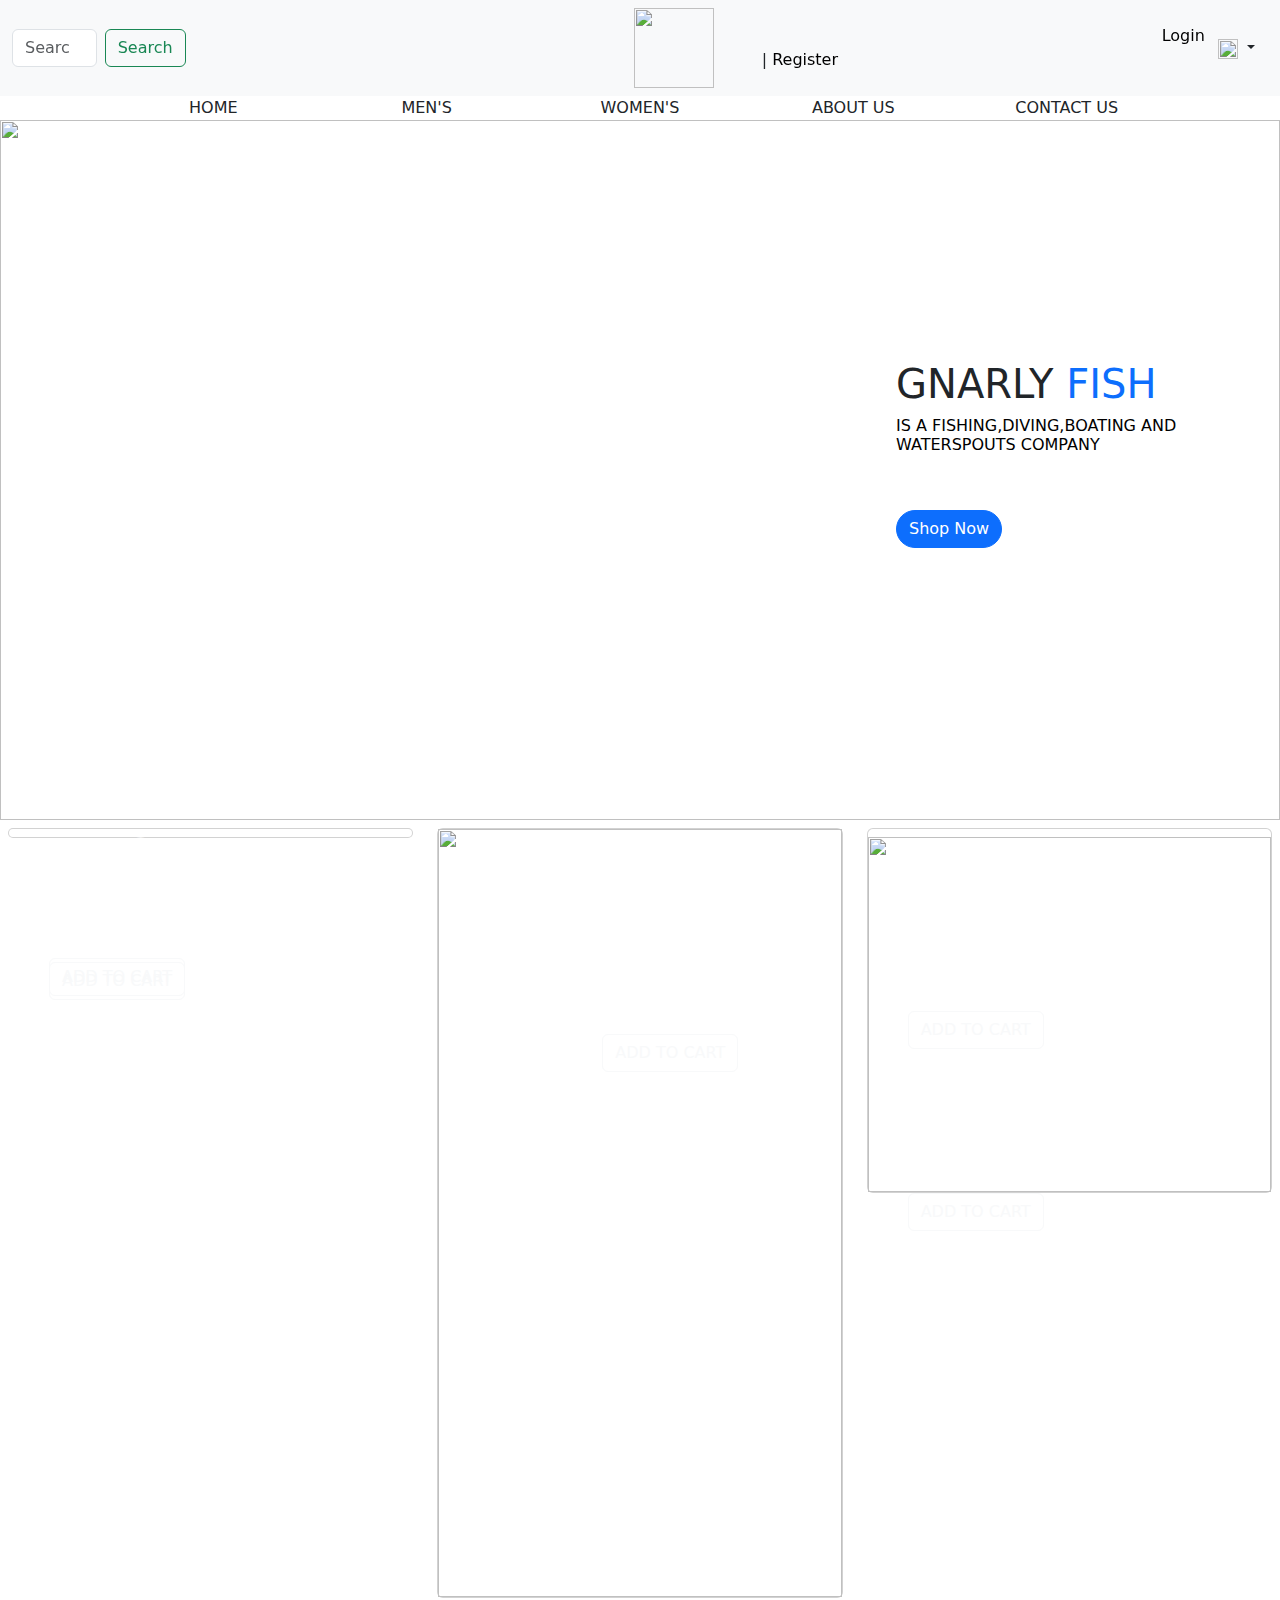
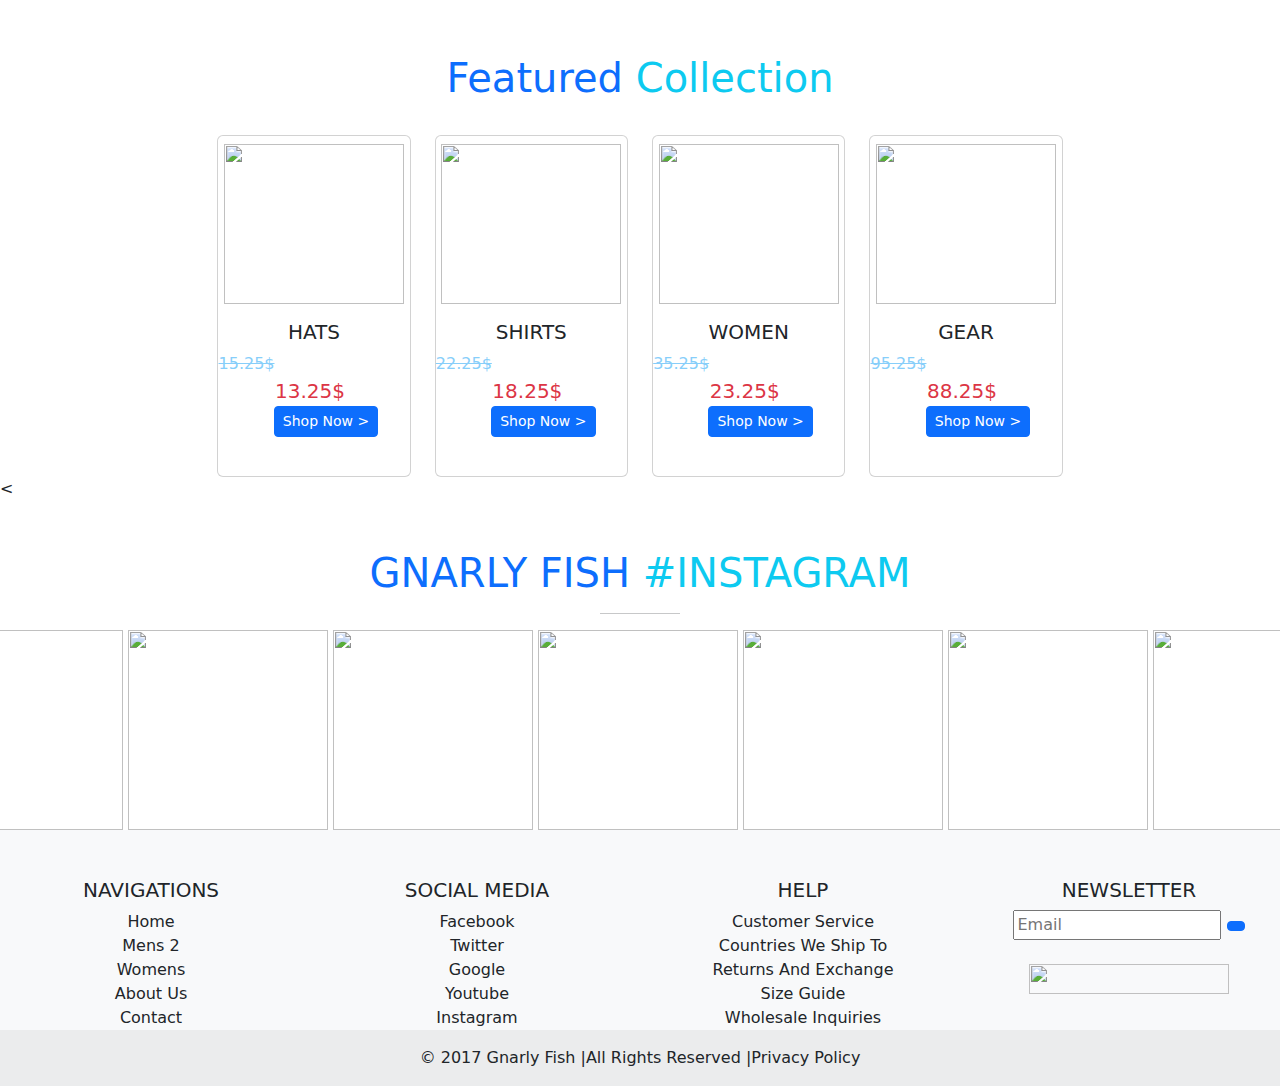
==== index.html @ ace6d42e "renamed to index and style" ====
<!DOCTYPE html>
<html lang="en">

<head>
  <meta charset="UTF-8">
  <meta name="viewport" content="width=device-width, initial-scale=1.0">
  <title>Gnarly Fish</title>
  <!-- favicon -->
  <link rel="icon" type="image/png"
    href="https://img.freepik.com/premium-vector/vector-design-ic-icon-style_822882-22154.jpg">
  <!-- bootstrap -->
  <link href="https://cdn.jsdelivr.net/npm/bootstrap@5.3.3/dist/css/bootstrap.min.css" rel="stylesheet"
    integrity="sha384-QWTKZyjpPEjISv5WaRU9OFeRpok6YctnYmDr5pNlyT2bRjXh0JMhjY6hW+ALEwIH" crossorigin="anonymous">
  <script src="https://cdn.jsdelivr.net/npm/bootstrap@5.3.3/dist/js/bootstrap.bundle.min.js"
    integrity="sha384-YvpcrYf0tY3lHB60NNkmXc5s9fDVZLESaAA55NDzOxhy9GkcIdslK1eN7N6jIeHz"
    crossorigin="anonymous"></script>
  <!-- font aweseome -->
  <link rel="stylesheet" href="https://cdnjs.cloudflare.com/ajax/libs/font-awesome/6.5.2/css/all.min.css"
    integrity="sha512-SnH5WK+bZxgPHs44uWIX+LLJAJ9/2PkPKZ5QiAj6Ta86w+fsb2TkcmfRyVX3pBnMFcV7oQPJkl9QevSCWr3W6A=="
    crossorigin="anonymous" referrerpolicy="no-referrer" />
  <!-- googlefont -->
  <link rel="preconnect" href="https://fonts.googleapis.com">
  <link rel="preconnect" href="https://fonts.gstatic.com" crossorigin>
  <link href="https://fonts.googleapis.com/css2?family=Orbitron:wght@400..900&display=swap" rel="stylesheet">
  <!-- style -->
  <link rel="stylesheet" href="./style.css">
</head>

<body>
  <!-- navbar -->
  <section id="navb">
    <nav class="navbar navbar-expand-lg bg-body-tertiary ">
      <div class="container-fluid sticky-top">
        <form class="d-flex" role="search">
          <input class="form-control me-2" type="search" placeholder="Search" aria-label="Search">
          <button class="btn btn-outline-success" type="submit">Search</button>
        </form>
        <div class="ms-5 ">
          <img style="margin-left: 400px;" width="80px" height="80px"
            src="https://mir-s3-cdn-cf.behance.net/projects/404/b3664d178061509.Y3JvcCw1MjM2LDQwOTYsMjU5LDA.jpg" alt="">
        </div>
        <div class=" ms-5">
          <a style="text-decoration: none; color: black; margin-left: 400px;" href="">Login</a> | <a
            style="text-decoration: none; color: black;" href="">Register</a>
        </div>
        <div class="dropdown">
          <button class="btn  dropdown-toggle" type="button" id="dropdownMenuButton" data-toggle="dropdown"
            aria-haspopup="true" aria-expanded="false">
            <img height="20px" width="20px"
              src="https://encrypted-tbn0.gstatic.com/images?q=tbn:ANd9GcQmXA186cgRwLUvWBy7zyTJbZ5igCa9oe_Clw&" alt="">
          </button>
          <div class="dropdown-menu" aria-labelledby="dropdownMenuButton">
            <a class="dropdown-item" href="#">Action</a>
            <a class="dropdown-item" href="#">Another action</a>
            <a class="dropdown-item" href="#">Something else here</a>
          </div>
        </div>
      </div>
      </div>

    </nav>
    <div class="container-fluid ">
      <div class="row">
        <div class="col-1"></div>
        <div class="col-2">HOME</div>
        <div class="col-2">MEN'S</div>
        <div class="col-2">WOMEN'S</div>
        <div class="col-2">ABOUT US</div>
        <div class="col-2">CONTACT US</div>
      </div>
      <div class="col-1"></div>
    </div>
  </section>
  <!-- banner -->
  <section>
    <img width="100%" height="700px"
      src="https://www.deepseadubai.com/images/blog/plan-dubai-fishing-trip-to-collect.jpg" alt="">
    <div class="overlay">
      <h1 class="text-primary"> <span class="text-dark"> GNARLY</span> FISH </h1>
      <h6> IS A FISHING,DIVING,BOATING AND <br> WATERSPOUTS COMPANY</h6>
      <br>
      <button type="button" class="btn btn-primary rounded-pill mt-4">Shop Now</button>
    </div>

  </section>
  <!-- cards -->
  <div class="container-fluid p-2">
    <div class="row">
      <div class="col-4 ">
        <div class="card ">
          <div class="c1">
            <h1>HATS</h1>
            <label for=""> Lorem ipsum dolor sit amet, consectetur adipisicing elit.</label> <br> <br>
            <button type="button" class="btn btn-outline-light">ADD TO CART</button>
          </div>
          <img width="100%" class="mb-2"
            src="https://thumbs.dreamstime.com/b/portrait-man-wearing-cap-grey-background-digital-composite-96248212.jpg"
            alt="">
          <div class="c2">
            <h1>SHIRTS</h1>
            <label for=""> Lorem ipsum dolor sit amet, consectetur adipisicing elit.</label> <br> <br>
            <button type="button" class="btn btn-outline-light">ADD TO CART</button>
          </div>
          <img
            src="https://img.freepik.com/free-photo/horizontal-shot-handsome-cheerful-man-looks-happily-away-smiles-broadly-wears-casual-black-t-shirt-isolated-white-background-with-blank-copy-space-being-good-mood-laughs-something_273609-57699.jpg"
            alt="">
        </div>
      </div>
      <div class="col-4 ">
        <div class="card text-center">
          <div class="c3">
            <h1>HEAD DEFENSE</h1>
            <label for=""> Lorem ipsum dolor sit amet, consectetur adipisicing elit.</label> <br> <br>
            <button type="button" class="btn btn-outline-light">ADD TO CART</button>
          </div>
          <img height="768px" width="100%"
            src="https://img.freepik.com/premium-photo/vintage-wooden-background-texture-made-old-planks_235573-7620.jpg"
            alt="">

        </div>
      </div>

      <div class="col-4 ">
        <div class="card">
          <div class="c1">
            <h1>GEAR</h1>
            <label for=""> Lorem ipsum dolor sit amet, consectetur adipisicing elit.</label> <br> <br>
            <button type="button" class="btn btn-outline-light">ADD TO CART</button>
          </div>
          <img width="100%" class="mb-2"
            src="https://upload.wikimedia.org/wikipedia/commons/0/0e/Angler_at_devizes_england_arp.jpg" alt="">
          <div class="c2">
            <h1>WOMEN</h1>
            <label for=""> Lorem ipsum dolor sit amet, consectetur adipisicing elit.</label> <br> <br>
            <button type="button" class="btn btn-outline-light">ADD TO CART</button>
          </div>
          <img width="100%" height="355px"
            src="https://roadtrippers.com/wp-content/uploads/2020/10/women-fishing-alaska-6-scaled.jpg" alt="">
        </div>
      </div>
    </div>
  </div>
  <!-- merchandise -->
  <br><br>
  <section>

    <h1 class="text-center text-info"><span class="text-primary"> Featured</span> Collection</h1>
    <hr style="margin-left: 750px; margin-right: 750px;">
    <div class="row justify-content-center">
      <div class="col-2">
        <div class="card align-items-center p-2">
          <img height="160px" width="180px"
            src="https://img.freepik.com/free-photo/simple-white-cap-headwear-accessory_53876-101534.jpg" alt="">
          <div class="card-body fs-6 text-center ">
            <div>
              <div>
                <h5 class="card-title">HATS</h5>
                <div class="ratings text-center ">
                  <i class="fa fa-star rating-color"></i>
                  <i class="fa fa-star rating-color"></i>
                  <i class="fa fa-star rating-color"></i>
                  <i class="fa fa-star rating-color"></i>
                  <i class="fa fa-star"></i>
                </div>
                <label for="" style=" color: lightskyblue;
                 margin-left: -135px; text-decoration: line-through;">15.25$</label>
                <br> <label for="" class="fs-5 me-2 text-danger "> 13.25$</label>
                <button type="button" class="ms-4 btn btn-primary btn-sm  " style="margin-bottom: 15px;">Shop Now
                  ></button>

              </div>
            </div>
          </div>
        </div>
      </div>
      <div class="col-2">
        <div class="card align-items-center p-2">
          <img height="160px" width="180px"
            src="https://yourdesignstore.s3.amazonaws.com/uploads/yds/productImages/full/16639907304364plus-size-tee_website-final.png"
            alt="">
          <div class="card-body fs-6 text-center ">
            <div>
              <div>
                <h5 class="card-title">SHIRTS</h5>
                <div class="ratings text-center ">
                  <i class="fa fa-star rating-color"></i>
                  <i class="fa fa-star rating-color"></i>
                  <i class="fa fa-star rating-color"></i>
                  <i class="fa fa-star rating-color"></i>
                  <i class="fa fa-star"></i>
                </div>
                <label for="" style=" color: lightskyblue;
                 margin-left: -135px; text-decoration: line-through;">22.25$</label>
                <br> <label for="" class="fs-5 me-2 text-danger "> 18.25$</label>
                <button type="button" class="ms-4 btn btn-primary btn-sm  " style="margin-bottom: 15px;">Shop Now
                  ></button>

              </div>
            </div>
          </div>
        </div>
      </div>
      <div class="col-2">
        <div class="card align-items-center p-2">
          <img height="160px" width="180px"
            src="https://images-cdn.ubuy.co.in/634e4b5fcd5ecb5f08216eb8-happy-halloween-shirts-women-funny.jpg" alt="">
          <div class="card-body fs-6 text-center ">
            <div>
              <div>
                <h5 class="card-title">WOMEN</h5>
                <div class="ratings text-center ">
                  <i class="fa fa-star rating-color"></i>
                  <i class="fa fa-star rating-color"></i>
                  <i class="fa fa-star rating-color"></i>
                  <i class="fa fa-star rating-color"></i>
                  <i class="fa fa-star"></i>
                </div>
                <label for="" style=" color: lightskyblue;
                margin-left: -135px; text-decoration: line-through;">35.25$</label>
                <br> <label for="" class="fs-5 me-2 text-danger "> 23.25$</label>
                <button type="button" class="ms-4 btn btn-primary btn-sm  " style="margin-bottom: 15px;">Shop Now
                  ></button>

              </div>
            </div>
          </div>
        </div>
      </div>
      <div class="col-2">
        <div class="card align-items-center p-2">
          <img height="160px" width="180px" src="https://m.media-amazon.com/images/I/71Xs8jrm1vL.jpg" alt="">
          <div class="card-body fs-6 text-center ">
            <div>
              <div>
                <h5 class="card-title">GEAR</h5>
                <div class="ratings text-center ">
                  <i class="fa fa-star rating-color"></i>
                  <i class="fa fa-star rating-color"></i>
                  <i class="fa fa-star rating-color"></i>
                  <i class="fa fa-star rating-color"></i>
                  <i class="fa fa-star"></i>
                </div>
                <label for="" style=" color: lightskyblue;
                margin-left: -135px; text-decoration: line-through;">95.25$</label>
                <br> <label for="" class="fs-5 me-2 text-danger "> 88.25$</label>
                <button type="button" class="ms-4 btn btn-primary btn-sm  " style="margin-bottom: 15px;">Shop Now
                  ></button>

              </div>
            </div>
          </div>
        </div>
      </div>
    </div>


    < </section>
      <br><br>
      <!-- instagram-->
      <section>
        <h1 class="text-center text-info"><span class="text-primary"> GNARLY FISH</span> #INSTAGRAM</h1>
        <hr style="margin-left: 600px; margin-right: 600px;">
        <div class="d-flex justify-content-center  ">
          <img class="img2" height="200px" width="200px"
            src="https://encrypted-tbn0.gstatic.com/images?q=tbn:ANd9GcQQeIcF5-A0uOKon015I3LQzAbjU3KrljpCwQ&" alt="">
          <img class="img2" height="200px" width="200px"
            src="https://encrypted-tbn0.gstatic.com/images?q=tbn:ANd9GcTI25qeI6df1hyvdD7YryzYQ0lmfg858P6exw&" alt="">
          <img class="img2" height="200px" width="200px"
            src="https://encrypted-tbn0.gstatic.com/images?q=tbn:ANd9GcSLreei-gMf05ULOAoA2zq4GA30L53r1t_Et4QryDOeeAc_o6q1YqiWBEFcxu7paGFlnSU&usqp=CAU"
            alt="">
          <img class="img2" height="200px" width="200px"
            src="https://encrypted-tbn0.gstatic.com/images?q=tbn:ANd9GcQQeIcF5-A0uOKon015I3LQzAbjU3KrljpCwQ&" alt="">
          <img class="img2" height="200px" width="200px"
            src="https://encrypted-tbn0.gstatic.com/images?q=tbn:ANd9GcQQeIcF5-A0uOKon015I3LQzAbjU3KrljpCwQ&" alt="">
          <img class="img2" height="200px" width="200px"
            src="https://encrypted-tbn0.gstatic.com/images?q=tbn:ANd9GcQQeIcF5-A0uOKon015I3LQzAbjU3KrljpCwQ&" alt="">
          <img class="img2" height="200px" width="200px"
            src="https://encrypted-tbn0.gstatic.com/images?q=tbn:ANd9GcQQeIcF5-A0uOKon015I3LQzAbjU3KrljpCwQ&" alt="">

        </div>
      </section>

      <!-- Footer -->
      <footer class="bg-body-tertiary text-center">
        <!-- Grid container -->
        <div class="container p-4">
          <!-- Section: Social media -->

          <!-- Section: Form -->
          <section class="">
            <form action="">
              <!--Grid row-->

              <!--Grid column-->
        </div>
        <!--Grid row-->
        </form>
  </section>
  <!-- Section: Form -->


  <!-- Section: Links -->
  <section class="">
    <!--Grid row-->
    <div class="row">
      <!--Grid column-->
      <div class="col-lg-3 col-md-6 mb-4 mb-md-0">
        <h5 class="text-uppercase">NAVIGATIONS</h5>

        <ul class="list-unstyled mb-0">
          <li>
            <a style="text-decoration: none; font-weight: lighter;" class="text-body" href="#!">Home</a>
          </li>
          <li>
            <a style="text-decoration: none; font-weight: lighter;" class="text-body" href="#!">Mens 2</a>
          </li>
          <li>
            <a style="text-decoration: none; font-weight: lighter;" class="text-body" href="#!">Womens</a>
          </li>
          <li>
            <a style="text-decoration: none; font-weight: lighter;" class="text-body" href="#!">About Us</a>
          </li>
          <li>
            <a style="text-decoration: none; font-weight: lighter;" class="text-body" href="#!">Contact</a>
          </li>
        </ul>
      </div>
      <!--Grid column-->

      <!--Grid column-->
      <div class="col-lg-3 col-md-6 mb-4 mb-md-0">
        <h5 class="text-uppercase">SOCIAL MEDIA</h5>

        <ul class="list-unstyled mb-0 fs-9 stytext-decoration-none">
          <li>
            <a style="text-decoration: none; font-weight: lighter;" class="text-body" href="#!"> <i
                class="fa-brands fa-facebook"></i>Facebook</a>
          </li>
          <li>
            <a style="text-decoration: none; font-weight: lighter;" class="text-body" href="#!"><i
                class="fa-brands fa-twitter"></i>Twitter</a>
          </li>
          <li>
            <a style="text-decoration: none; font-weight: lighter;" class="text-body" href="#!"><i
                class="fa-brands fa-google"></i>Google</a>
          </li>
          <li>
            <a style="text-decoration: none; font-weight: lighter;" class="text-body" href="#!"><i
                class="fa-brands fa-youtube"></i>Youtube</a>
          </li>
          <li>
            <a style="text-decoration: none; font-weight: lighter;" class="text-body" href="#!"><i
                class="fa-brands fa-instagram"></i></i>Instagram</a>
          </li>
        </ul>
      </div>
      <!--Grid column-->

      <!--Grid column-->
      <div class="col-lg-3 col-md-6 mb-4 mb-md-0">
        <h5 class="text-uppercase">HELP</h5>

        <ul class="list-unstyled mb-0">
          <li>
            <a style="text-decoration: none; font-weight: lighter;" class="text-body" href="#!">Customer Service</a>
          </li>
          <li>
            <a style="text-decoration: none; font-weight: lighter;" class="text-body" href="#!">Countries We Ship To</a>
          </li>
          <li>
            <a style="text-decoration: none; font-weight: lighter;" class="text-body" href="#!">Returns And Exchange</a>
          </li>
          <li>
            <a style="text-decoration: none; font-weight: lighter;" class="text-body" href="#!">Size Guide</a>
          </li>
          <li>
            <a style="text-decoration: none; font-weight: lighter;" class="text-body" href="#!">Wholesale Inquiries</a>
          </li>
        </ul>
      </div>
      <div class="col-lg-3 col-md-6 mb-4 mb-md-0">
        <h5 class="text-uppercase">NEWSLETTER</h5>

        <ul class="list-unstyled mb-0">
          <li>
            <FORm> <input type="text" placeholder="Email">
              <button data-mdb-ripple-init type="button" class="btn btn-primary btn-sm">
                <i class="fa-solid fa-paper-plane"></i>
              </button>
            </FORm>

          </li>
          <br>
          <li>
            <img height="30px" width="200px"
              src="https://media.licdn.com/dms/image/C4D12AQHiCbqGmSDUWw/article-cover_image-shrink_600_2000/0/1651156227969?e=2147483647&v=beta&t=PeVso3MfeqMB9ENPumD9Olu8ybMxOcSZstsmFQsM-Bo"
              alt="">
          </li>
        </ul>
      </div>
      <!--Grid column-->

      <div class="row d-flex justify-content-center">

  </section>
  <!-- Section: Links -->
  </div>
  <!-- Grid container -->

  <!-- Copyright -->
  <div class="text-center p-3" style="background-color: rgba(0, 0, 0, 0.05);">
    © 2017 Gnarly Fish |All Rights Reserved |Privacy Policy 
    <a class="text-reset fw-bold" href="https://mdbootstrap.com/"></a>
  </div>
  <!-- Copyright -->
  </footer>









</body>

</html>
---- style.css ----
.btn1{
  background-image: url(https://www.deepseadubai.com/images/blog/plan-dubai-fishing-trip-to-collect.jpg);
  background-size: cover;
  height: 300px;
  width: 100%;
        

}
.overlay {
  color: black;
  position: absolute;
  top: 40%;
  left: 70%;

}
.img2{
  margin-right: 5px;
}
.card .c1{
  color: white;
  position: absolute;
  top: 15%;
  left: 40px;
}
.card .c2{
  color: white;
  position: absolute;
  top: 65%;
  left: 40px;
}
.card .c3{
  color: white;
  position: absolute;
  left: 15%;
  top: 10%;

}
.col-2{
  text-align: center;
}
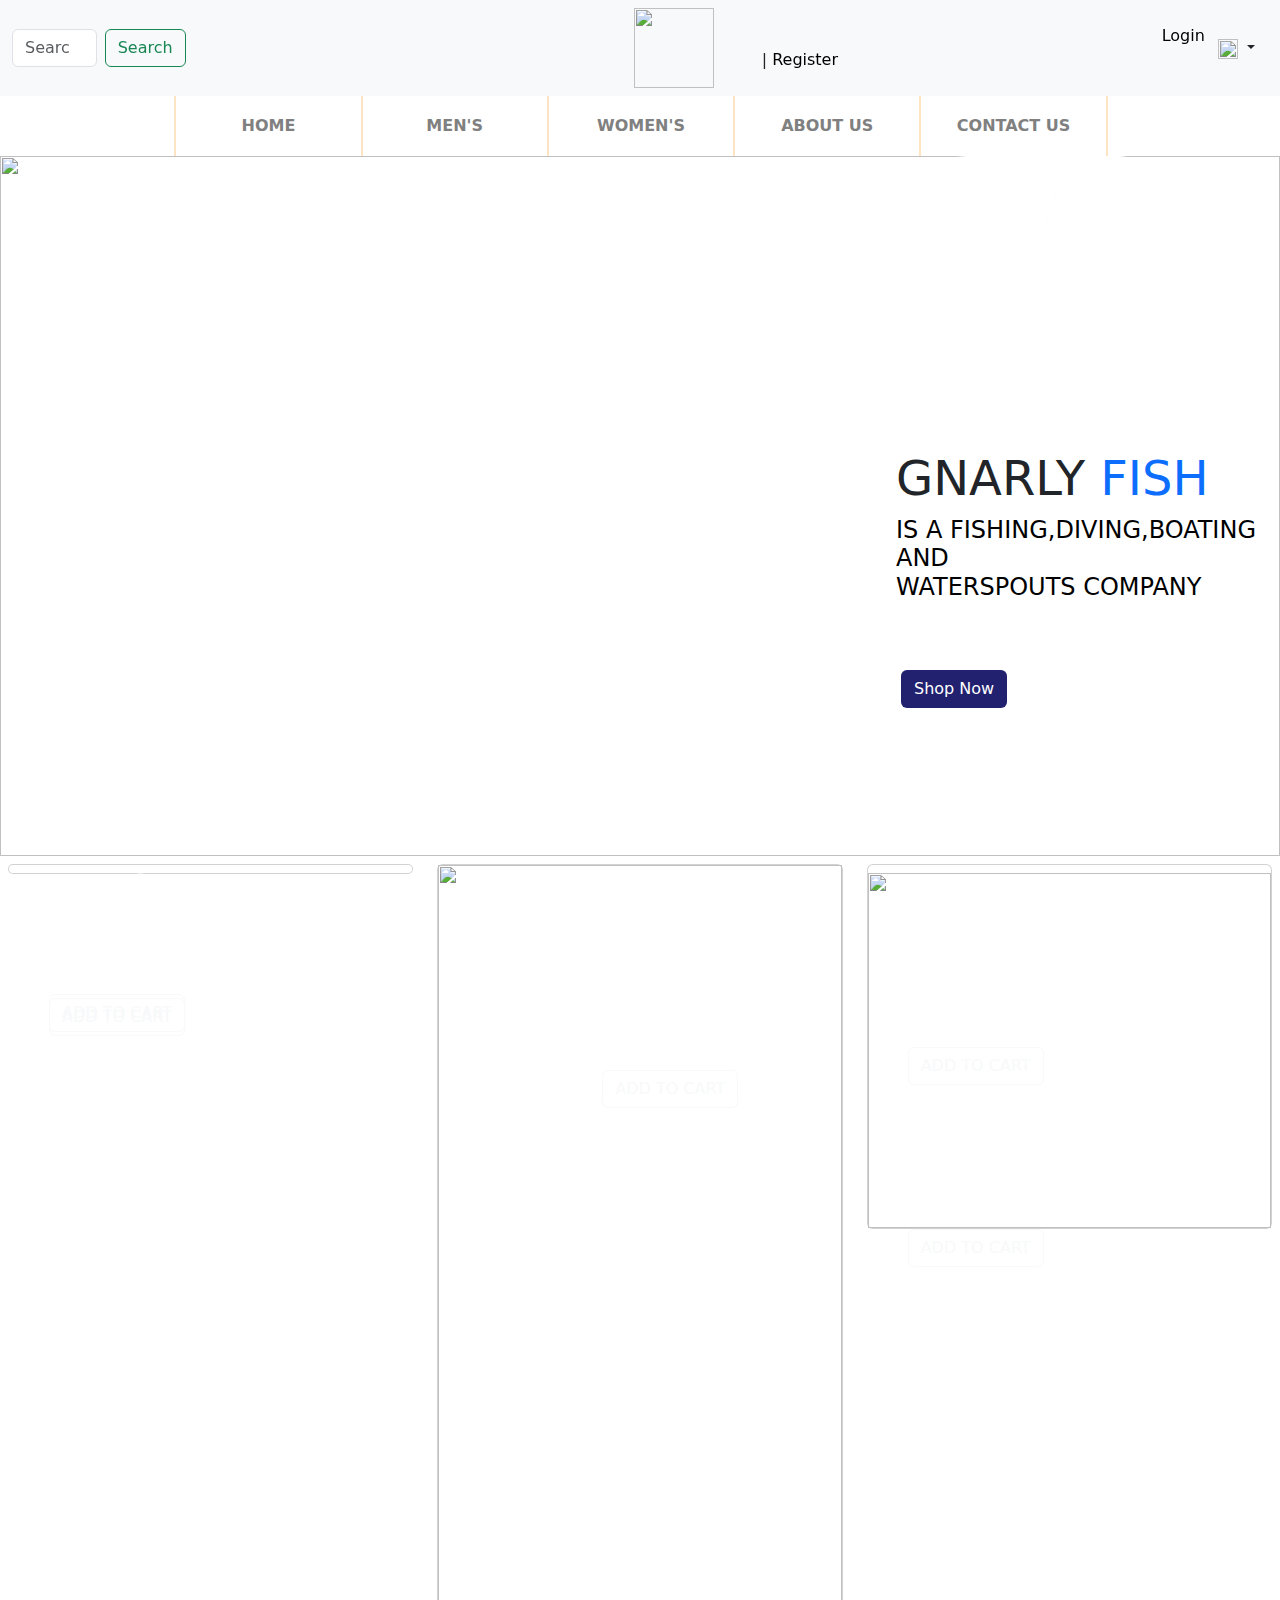
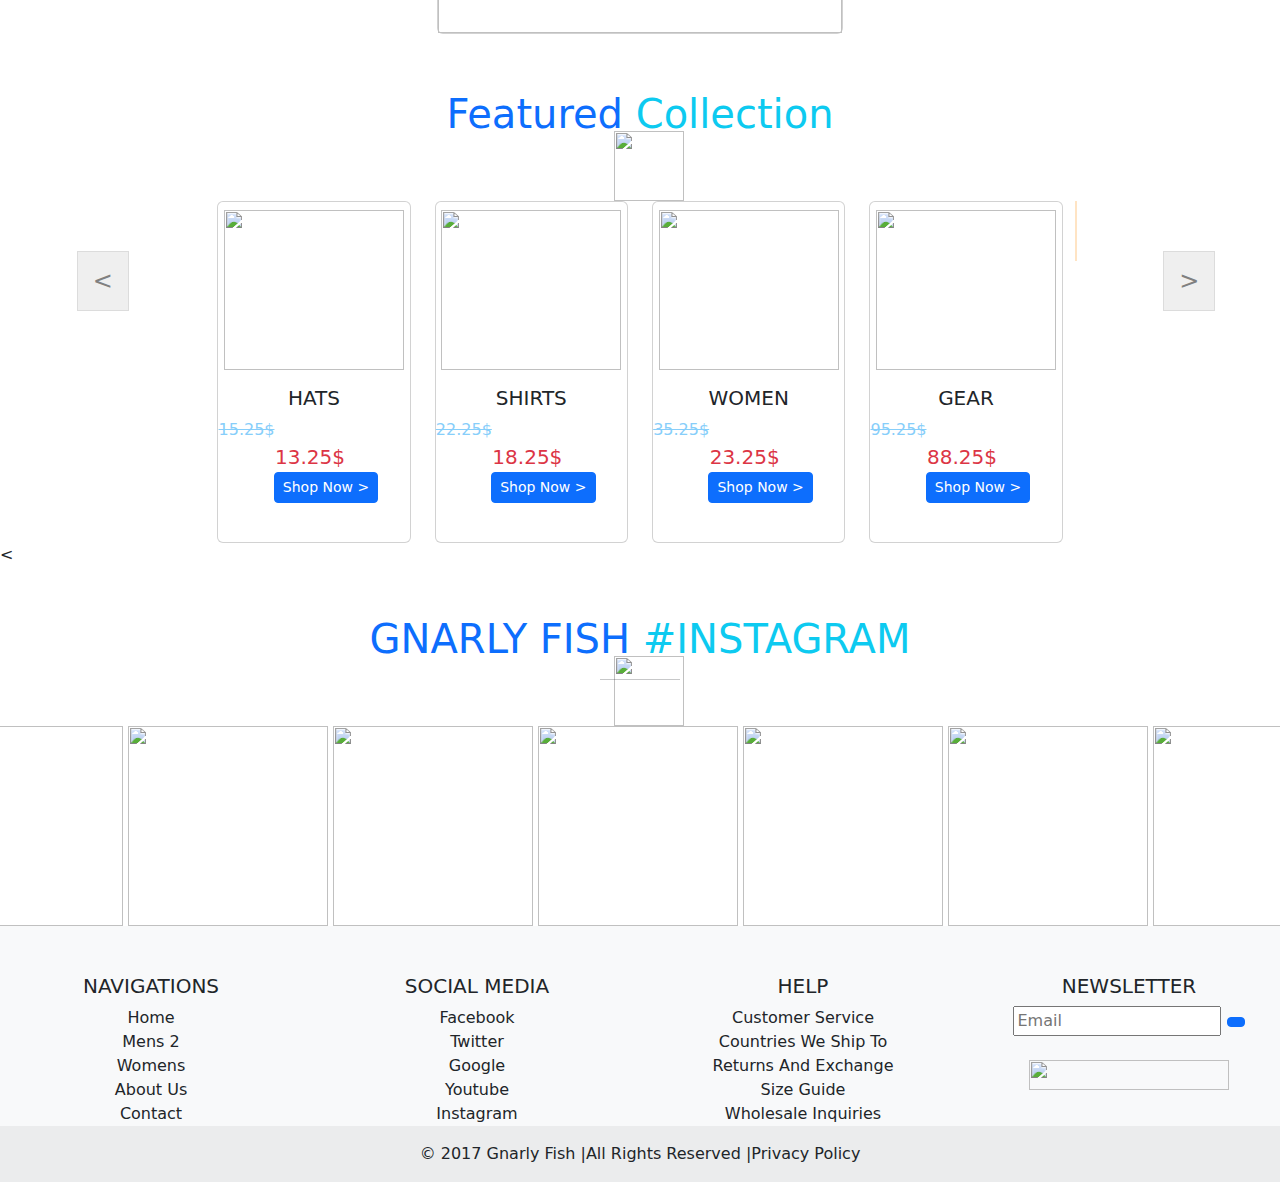
==== commit 27f10796: "final" ====
--- a/index.html
+++ b/index.html
@@ -59,16 +59,18 @@
       </div>
 
     </nav>
-    <div class="container-fluid ">
+    <div class="drop">
+      <img src="./Drop.png" alt="">
+    </div>
+    
       <div class="row">
-        <div class="col-1"></div>
-        <div class="col-2">HOME</div>
-        <div class="col-2">MEN'S</div>
-        <div class="col-2">WOMEN'S</div>
-        <div class="col-2">ABOUT US</div>
-        <div class="col-2">CONTACT US</div>
-      </div>
-      <div class="col-1"></div>
+        <div class="col"></div>
+        <div class="col">HOME</div>
+        <div class="col">MEN'S</div>
+        <div class="col">WOMEN'S</div>
+        <div class="col">ABOUT US</div>
+        <div class="col">CONTACT US</div>
+      <div class="col"></div>
     </div>
   </section>
   <!-- banner -->
@@ -79,13 +81,14 @@
       <h1 class="text-primary"> <span class="text-dark"> GNARLY</span> FISH </h1>
       <h6> IS A FISHING,DIVING,BOATING AND <br> WATERSPOUTS COMPANY</h6>
       <br>
-      <button type="button" class="btn btn-primary rounded-pill mt-4">Shop Now</button>
+      <button type="button" class="btn   mt-4">Shop Now</button>
     </div>
 
   </section>
   <!-- cards -->
   <div class="container-fluid p-2">
     <div class="row">
+      
       <div class="col-4 ">
         <div class="card ">
           <div class="c1">
@@ -145,8 +148,14 @@
   <section>
 
     <h1 class="text-center text-info"><span class="text-primary"> Featured</span> Collection</h1>
-    <hr style="margin-left: 750px; margin-right: 750px;">
+    <hr style="margin-left: 690px; margin-right: 690px;">
+    <div class="igimg">
+      <img  width="70px" height="70px" src="https://mir-s3-cdn-cf.behance.net/projects/404/b3664d178061509.Y3JvcCw1MjM2LDQwOTYsMjU5LDA.jpg" alt="">
+      </div>
     <div class="row justify-content-center">
+      <div class="col col1">
+        <button class="b1"><</button>
+    </div>
       <div class="col-2">
         <div class="card align-items-center p-2">
           <img height="160px" width="180px"
@@ -251,6 +260,9 @@
           </div>
         </div>
       </div>
+      <div class="col col1">
+        <button class="b1">></button>
+    </div>
     </div>
 
 
@@ -258,8 +270,13 @@
       <br><br>
       <!-- instagram-->
       <section>
-        <h1 class="text-center text-info"><span class="text-primary"> GNARLY FISH</span> #INSTAGRAM</h1>
+        <div class="ighead">
+        <h1 class=" text-info"><span class="text-primary"> GNARLY FISH</span> #INSTAGRAM</h1>
+        </div>
         <hr style="margin-left: 600px; margin-right: 600px;">
+        <div class="igimg">
+        <img  width="70px" height="70px" src="https://mir-s3-cdn-cf.behance.net/projects/404/b3664d178061509.Y3JvcCw1MjM2LDQwOTYsMjU5LDA.jpg" alt="">
+        </div>
         <div class="d-flex justify-content-center  ">
           <img class="img2" height="200px" width="200px"
             src="https://encrypted-tbn0.gstatic.com/images?q=tbn:ANd9GcQQeIcF5-A0uOKon015I3LQzAbjU3KrljpCwQ&" alt="">
@@ -269,21 +286,21 @@
             src="https://encrypted-tbn0.gstatic.com/images?q=tbn:ANd9GcSLreei-gMf05ULOAoA2zq4GA30L53r1t_Et4QryDOeeAc_o6q1YqiWBEFcxu7paGFlnSU&usqp=CAU"
             alt="">
           <img class="img2" height="200px" width="200px"
+            src="https://media.gettyimages.com/id/143177601/photo/fisherman-on-river-danube.jpg?s=612x612&w=gi&k=20&c=q7_nLpgHyDToBskS6yigUaIhrQbZwggqUDW1Gi5Ytr0=" alt="">
+          <img class="img2" height="200px" width="200px"
             src="https://encrypted-tbn0.gstatic.com/images?q=tbn:ANd9GcQQeIcF5-A0uOKon015I3LQzAbjU3KrljpCwQ&" alt="">
           <img class="img2" height="200px" width="200px"
+            src="https://encrypted-tbn0.gstatic.com/images?q=tbn:ANd9GcQnRKlKCzmqWxdp2ht5Ny933LUpQrZMRUsjfQ&s" alt="">
+          <img class="img2" height="200px" width="200px"
             src="https://encrypted-tbn0.gstatic.com/images?q=tbn:ANd9GcQQeIcF5-A0uOKon015I3LQzAbjU3KrljpCwQ&" alt="">
-          <img class="img2" height="200px" width="200px"
-            src="https://encrypted-tbn0.gstatic.com/images?q=tbn:ANd9GcQQeIcF5-A0uOKon015I3LQzAbjU3KrljpCwQ&" alt="">
-          <img class="img2" height="200px" width="200px"
-            src="https://encrypted-tbn0.gstatic.com/images?q=tbn:ANd9GcQQeIcF5-A0uOKon015I3LQzAbjU3KrljpCwQ&" alt="">
 
         </div>
       </section>
 
       <!-- Footer -->
-      <footer class="bg-body-tertiary text-center">
+      <footer class="bg-body-tertiary text-center" >
         <!-- Grid container -->
-        <div class="container p-4">
+        <div class="container p-4" >
           <!-- Section: Social media -->
 
           <!-- Section: Form -->
@@ -300,7 +317,7 @@
 
 
   <!-- Section: Links -->
-  <section class="">
+  <section class="" >
     <!--Grid row-->
     <div class="row">
       <!--Grid column-->
--- a/style.css
+++ b/style.css
@@ -6,12 +6,35 @@
         
 
 }
+.row .col{
+      width: 100px;
+    height: 60px;
+    display: flex;
+    justify-content: center;
+    align-items: center;
+    font-weight: bold;
+    color: grey;
+    border-left: 2px solid bisque;
+    cursor: pointer
+}
 .overlay {
+  font-size: 150%;
   color: black;
   position: absolute;
-  top: 40%;
+  top: 50%;
   left: 70%;
 
+}
+.overlay h1{
+  font-size: 200%;
+}
+.overlay h6{
+  font-size: 100%;
+}
+.overlay .btn{
+  margin-left: 5px;
+  color: white;
+  background-color: rgb(33, 33, 112);
 }
 .img2{
   margin-right: 5px;
@@ -35,6 +58,30 @@
   top: 10%;
 
 }
-.col-2{
+
+.b1{
+  height: 60px;
+  width: 60px;
+  margin-right: 80px;
+  margin-left: 90px;
+  margin-top: 100px;
+  padding:10px 15px;
+  font-size: 150%;
+  border: 1px solid gainsboro;
+  color: grey;
+
+}
+.ighead{
   text-align: center;
 }
+.igimg{
+  margin-left: 48%;
+  margin-top:-40px;
+}
+.drop img{
+  width: 200px;
+  height: 200px;
+  position: absolute;
+  margin-top: 60px;
+  margin-left: 74%;
+}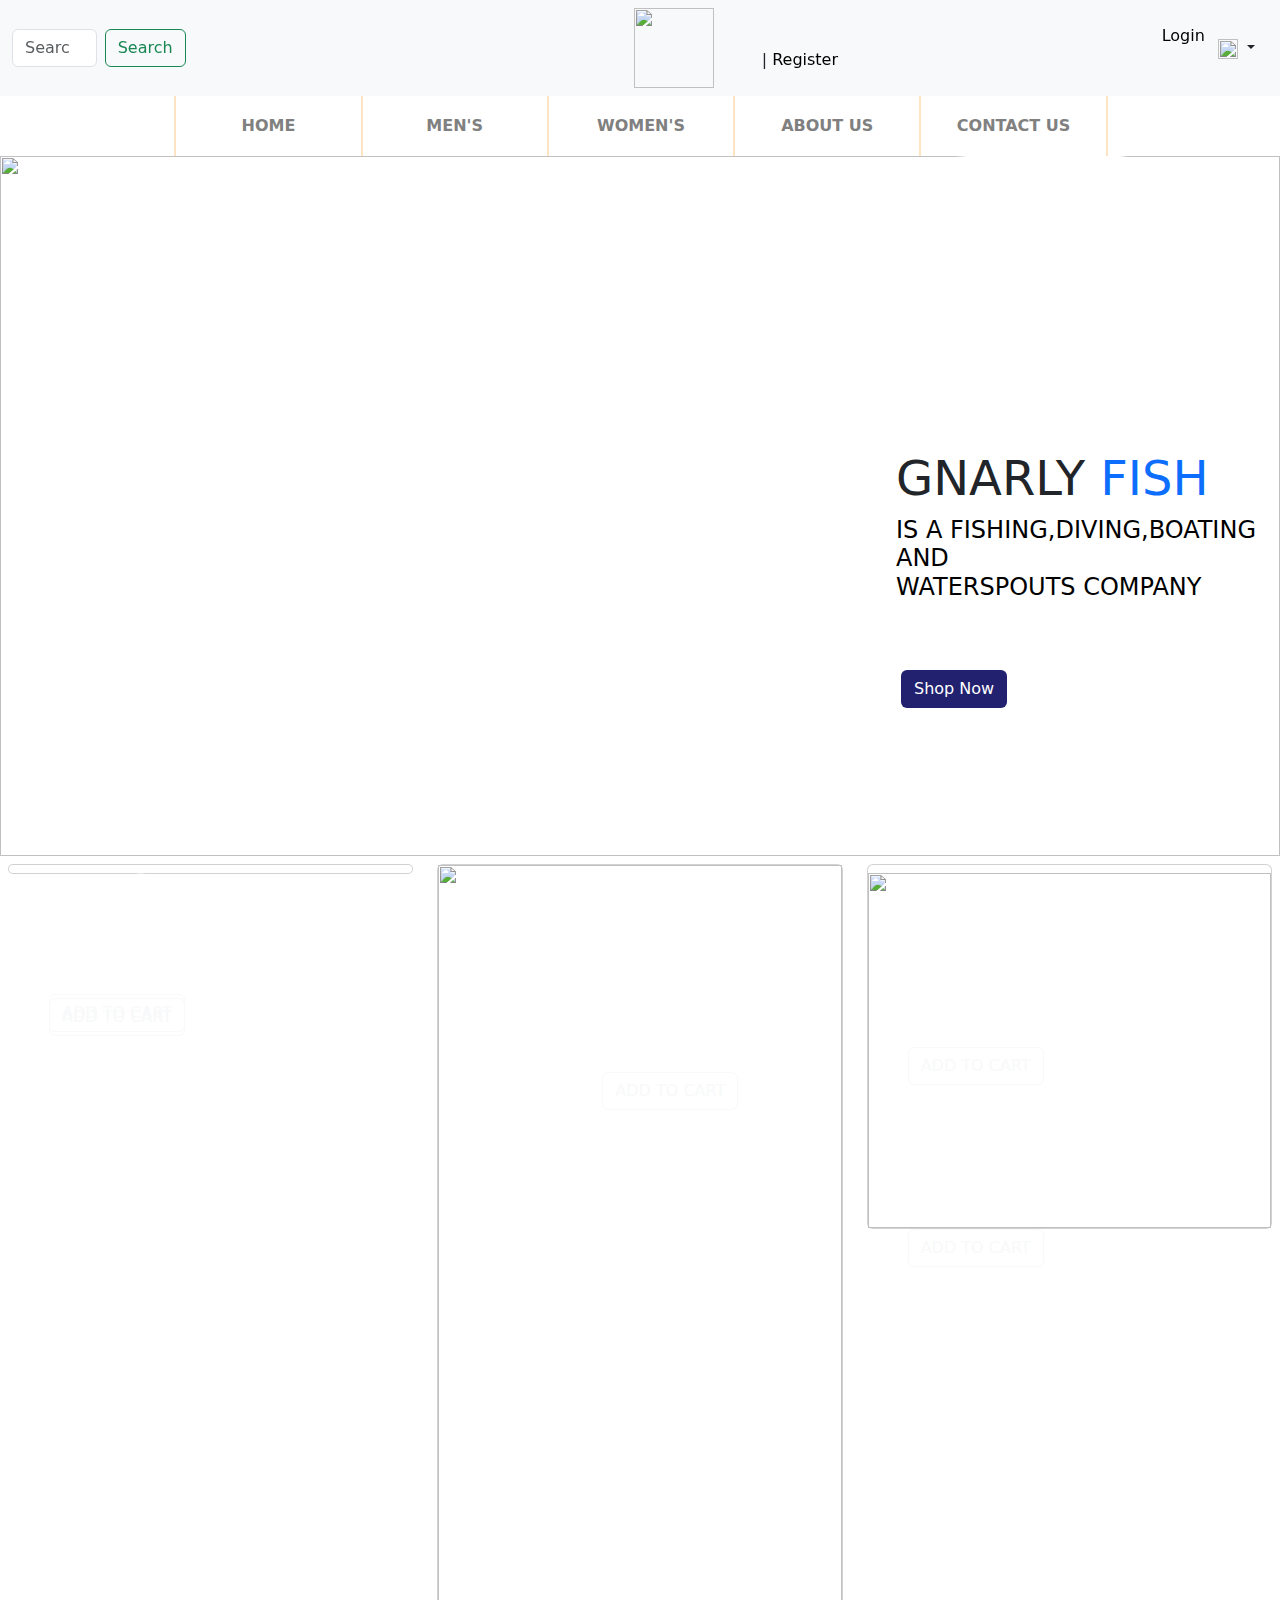
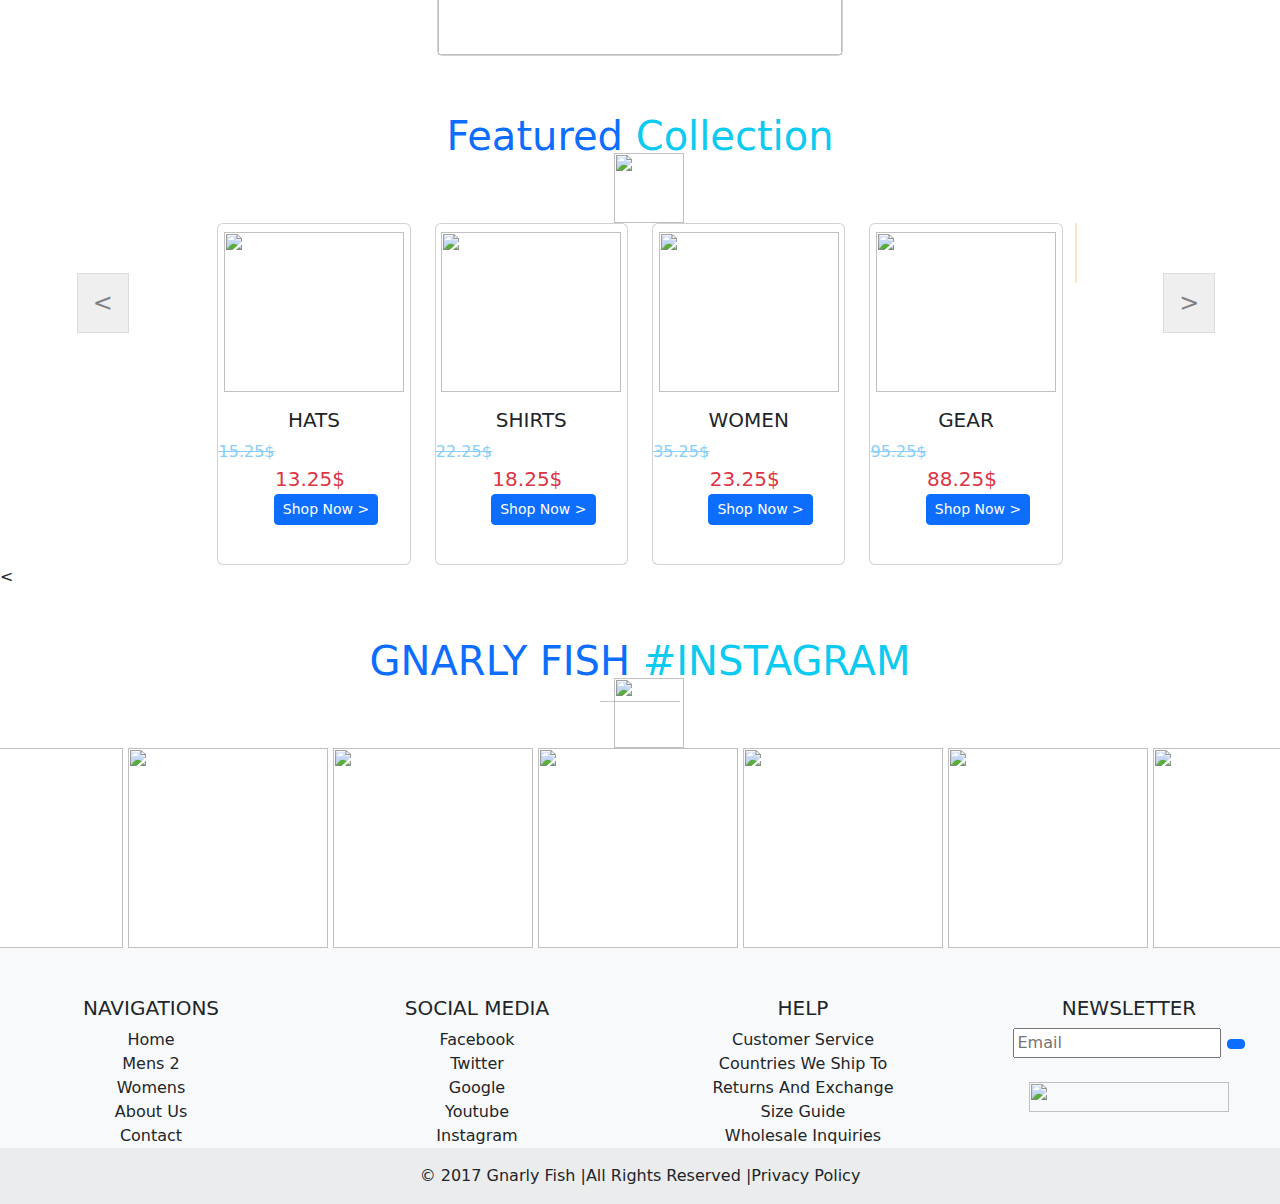
==== commit 7c892c4c: "img height" ====
--- a/index.html
+++ b/index.html
@@ -116,7 +116,7 @@
             <label for=""> Lorem ipsum dolor sit amet, consectetur adipisicing elit.</label> <br> <br>
             <button type="button" class="btn btn-outline-light">ADD TO CART</button>
           </div>
-          <img height="768px" width="100%"
+          <img height="790px" width="100%"
             src="https://img.freepik.com/premium-photo/vintage-wooden-background-texture-made-old-planks_235573-7620.jpg"
             alt="">
 
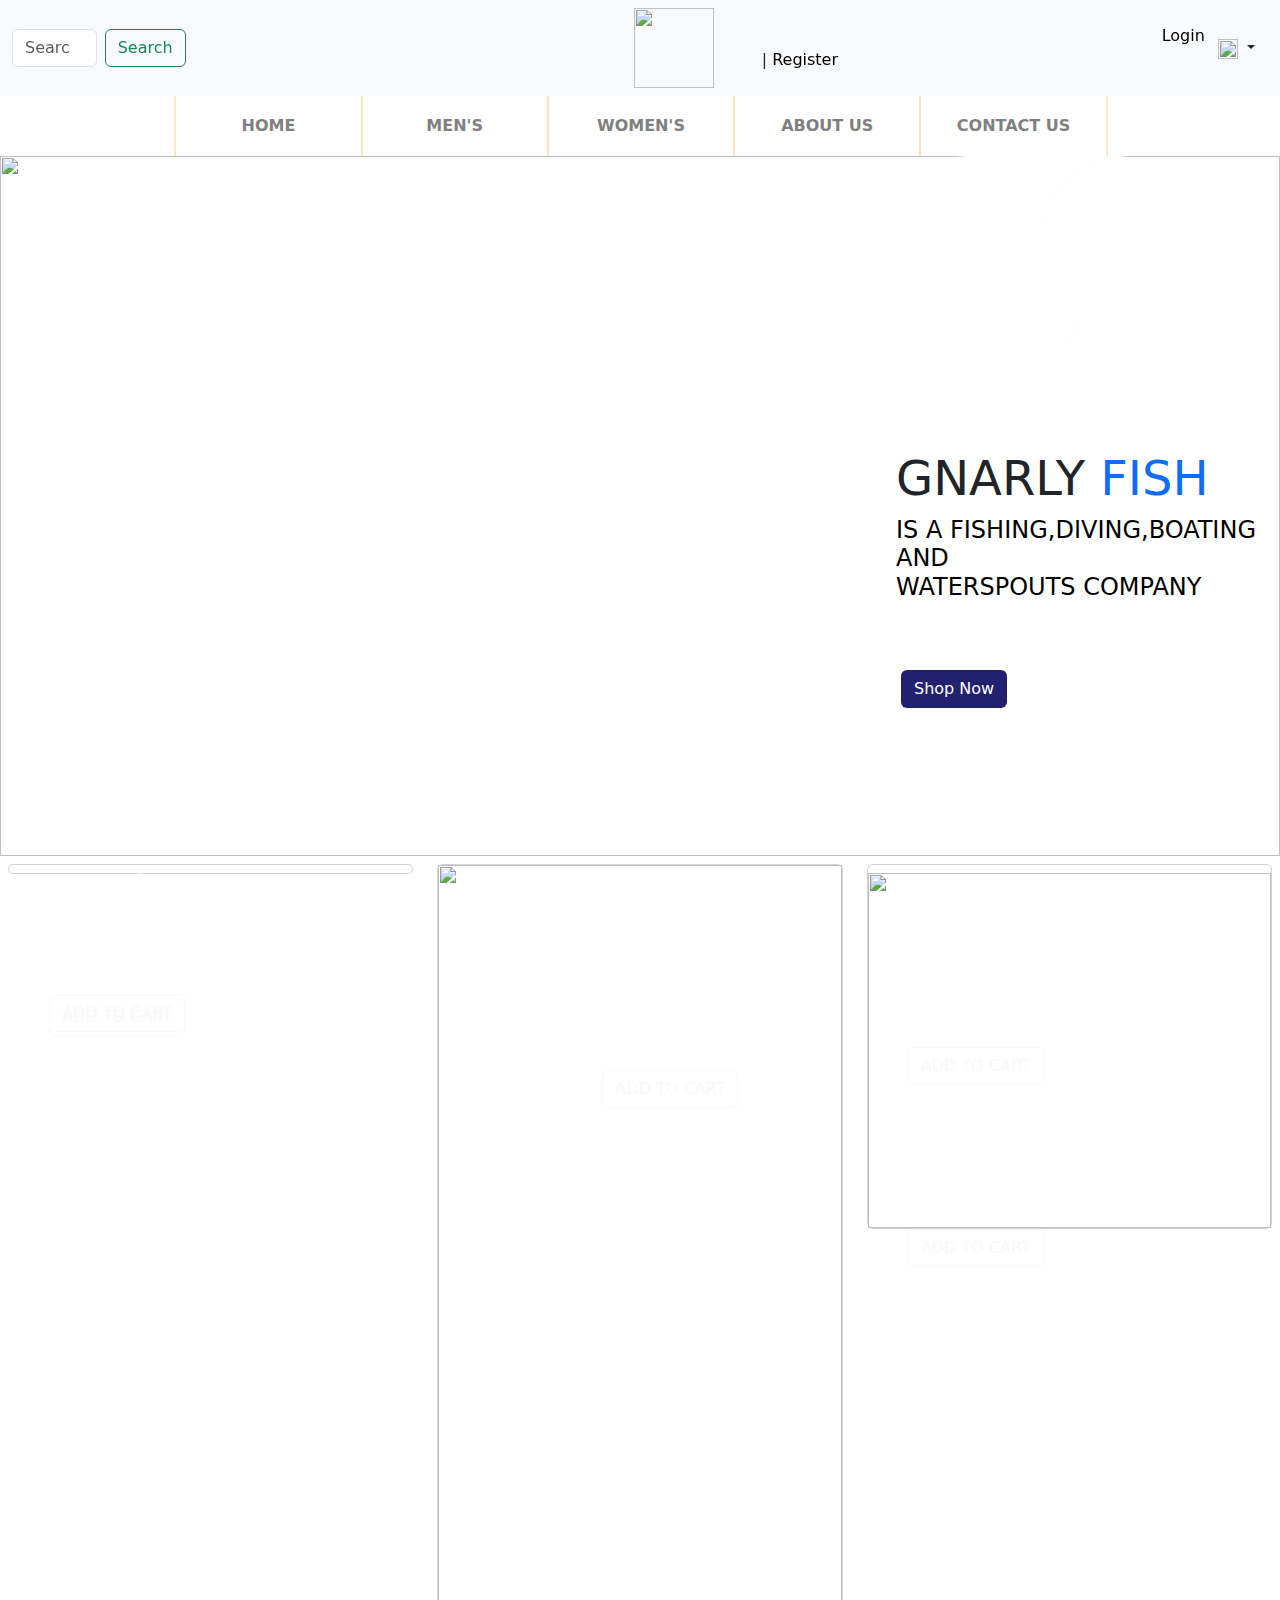
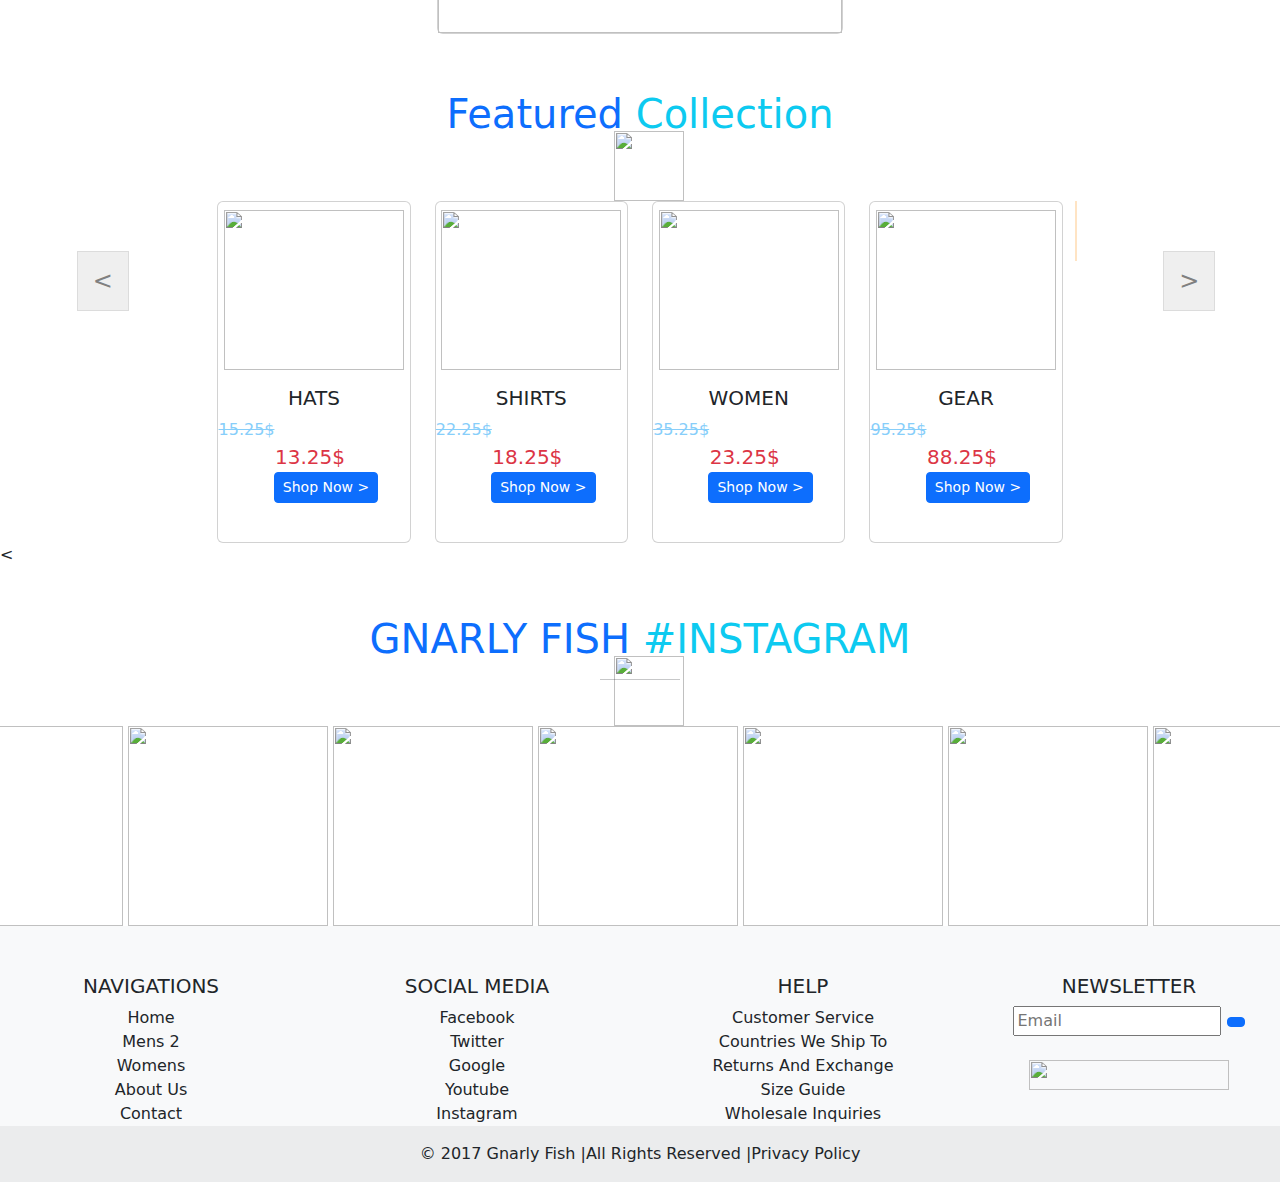
==== commit 6fe2d5c4: "img height" ====
--- a/index.html
+++ b/index.html
@@ -116,7 +116,7 @@
             <label for=""> Lorem ipsum dolor sit amet, consectetur adipisicing elit.</label> <br> <br>
             <button type="button" class="btn btn-outline-light">ADD TO CART</button>
           </div>
-          <img height="790px" width="100%"
+          <img height="768px" width="100%"
             src="https://img.freepik.com/premium-photo/vintage-wooden-background-texture-made-old-planks_235573-7620.jpg"
             alt="">
 
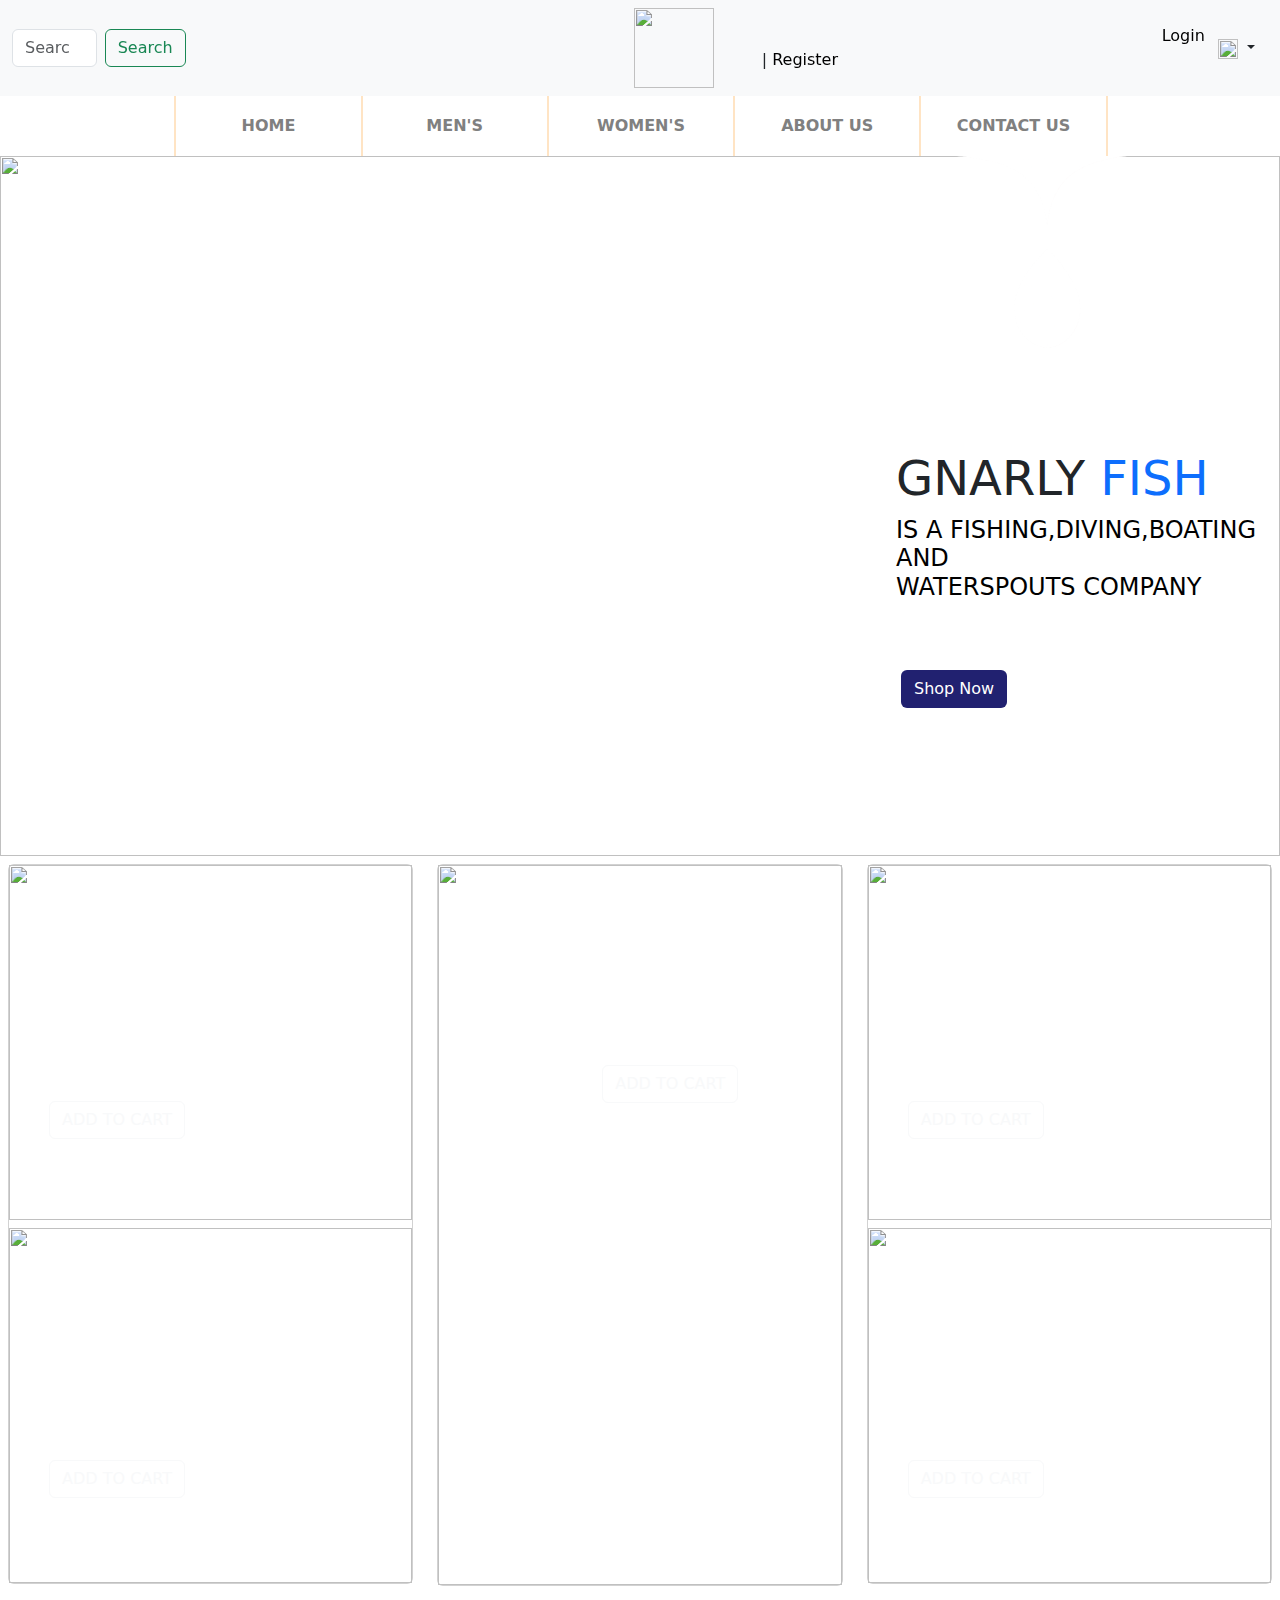
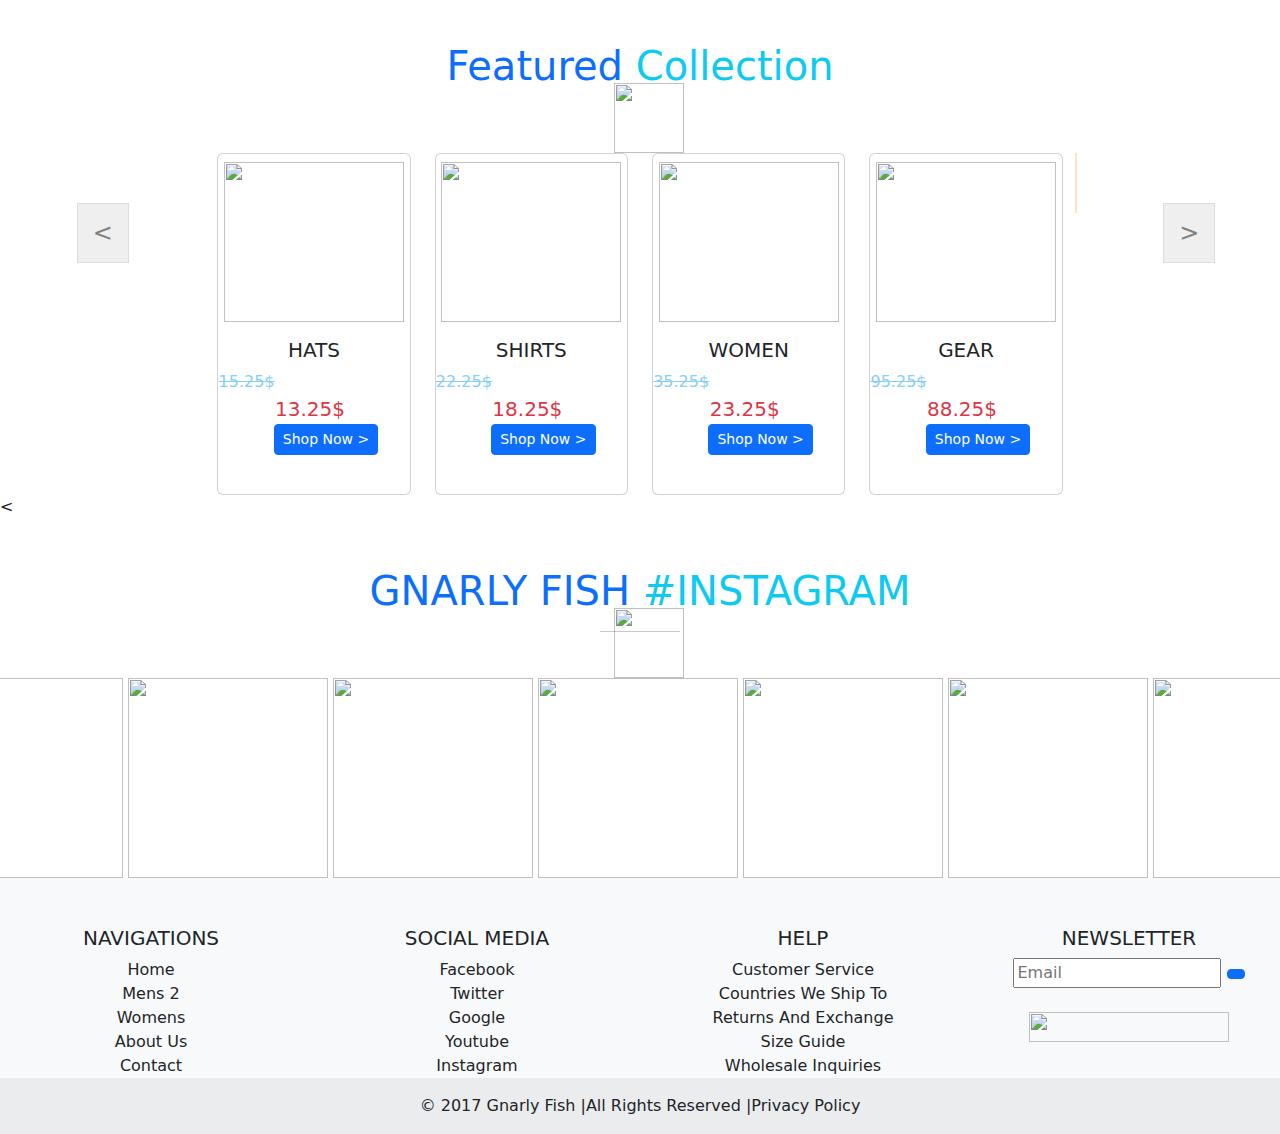
==== commit 38486d32: "img height" ====
--- a/index.html
+++ b/index.html
@@ -96,7 +96,7 @@
             <label for=""> Lorem ipsum dolor sit amet, consectetur adipisicing elit.</label> <br> <br>
             <button type="button" class="btn btn-outline-light">ADD TO CART</button>
           </div>
-          <img width="100%" class="mb-2"
+          <img width="100%" height="355px" class="mb-2"
             src="https://thumbs.dreamstime.com/b/portrait-man-wearing-cap-grey-background-digital-composite-96248212.jpg"
             alt="">
           <div class="c2">
@@ -104,7 +104,7 @@
             <label for=""> Lorem ipsum dolor sit amet, consectetur adipisicing elit.</label> <br> <br>
             <button type="button" class="btn btn-outline-light">ADD TO CART</button>
           </div>
-          <img
+          <img mg width="100%" height="355px"
             src="https://img.freepik.com/free-photo/horizontal-shot-handsome-cheerful-man-looks-happily-away-smiles-broadly-wears-casual-black-t-shirt-isolated-white-background-with-blank-copy-space-being-good-mood-laughs-something_273609-57699.jpg"
             alt="">
         </div>
@@ -116,7 +116,7 @@
             <label for=""> Lorem ipsum dolor sit amet, consectetur adipisicing elit.</label> <br> <br>
             <button type="button" class="btn btn-outline-light">ADD TO CART</button>
           </div>
-          <img height="768px" width="100%"
+          <img height="720px" width="100%"
             src="https://img.freepik.com/premium-photo/vintage-wooden-background-texture-made-old-planks_235573-7620.jpg"
             alt="">
 
@@ -130,7 +130,7 @@
             <label for=""> Lorem ipsum dolor sit amet, consectetur adipisicing elit.</label> <br> <br>
             <button type="button" class="btn btn-outline-light">ADD TO CART</button>
           </div>
-          <img width="100%" class="mb-2"
+          <img width="100%" height="355px" class="mb-2"
             src="https://upload.wikimedia.org/wikipedia/commons/0/0e/Angler_at_devizes_england_arp.jpg" alt="">
           <div class="c2">
             <h1>WOMEN</h1>
